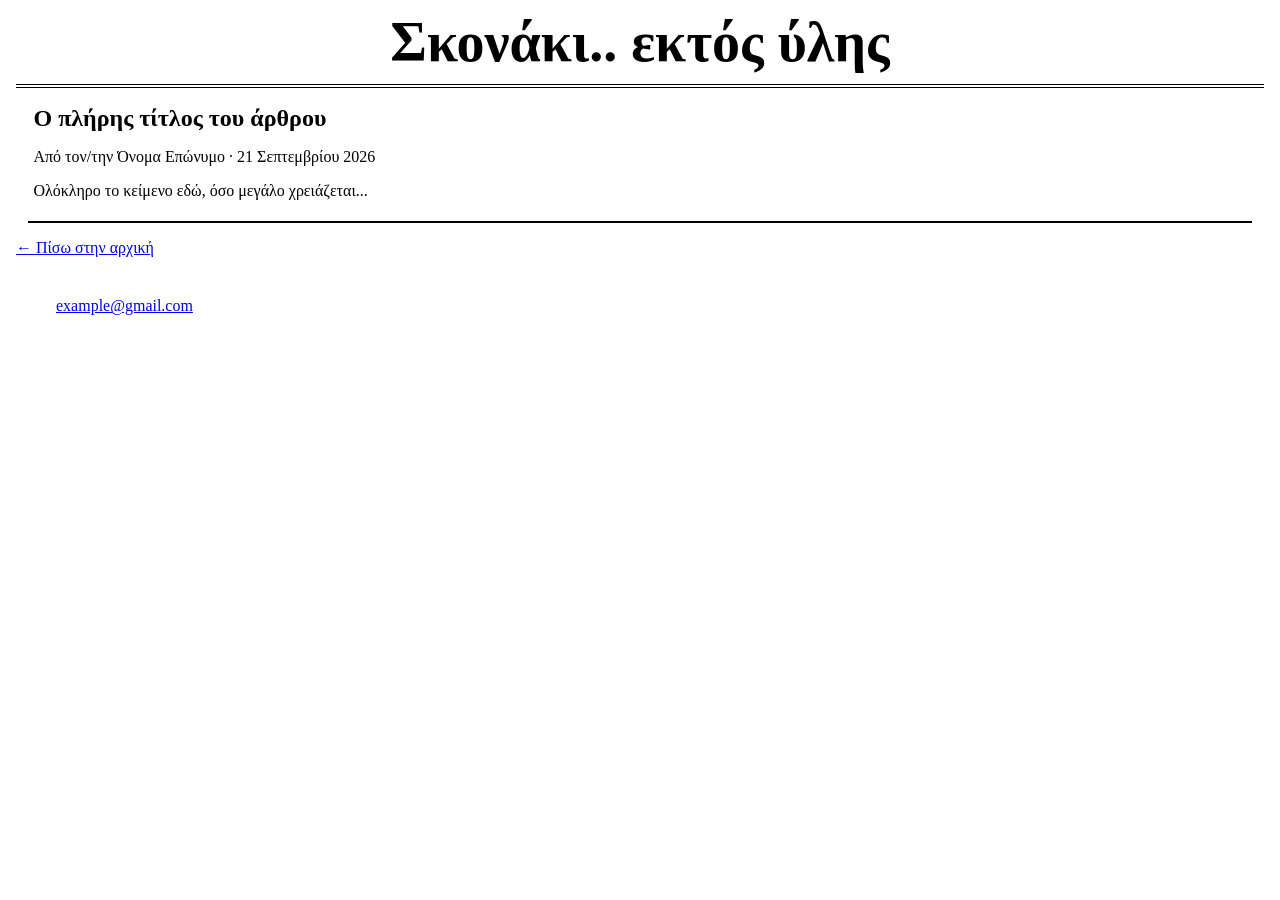
==== articles/apopseis/index.html @ 3af991cf "Add article pages and topic links This commit adds individual article pages under articles/ and upda" ====
<!DOCTYPE html>
<html lang="el">
<head>
	<meta charset="UTF-8">
	<meta name="viewport" content="width=device-width, initial-scale=1">
	<title>Τίτλος άρθρου - Σκονάκι.. εκτός ύλης</title>
	<link rel="stylesheet" href="..\..\style.css">
</head>
<body>
	<header>
		<h1><a href="..\..\index.html">Σκονάκι.. εκτός ύλης</a></h1>
	</header>

	<main>
		<article>
			<h2>Ο πλήρης τίτλος του άρθρου</h2>
			<p>Από τον/την Όνομα Επώνυμο · <time datetime="2026-09-21">21 Σεπτεμβρίου 2026</time></p>
			<p>Ολόκληρο το κείμενο εδώ, όσο μεγάλο χρειάζεται...</p>
		</article>
		<p><a href="..\..\index.html">← Πίσω στην αρχική</a></p>
	</main>

	<footer>
		<a href="mailto:example@gmail.com">example@gmail.com</a>
	</footer>
</body>
</html>
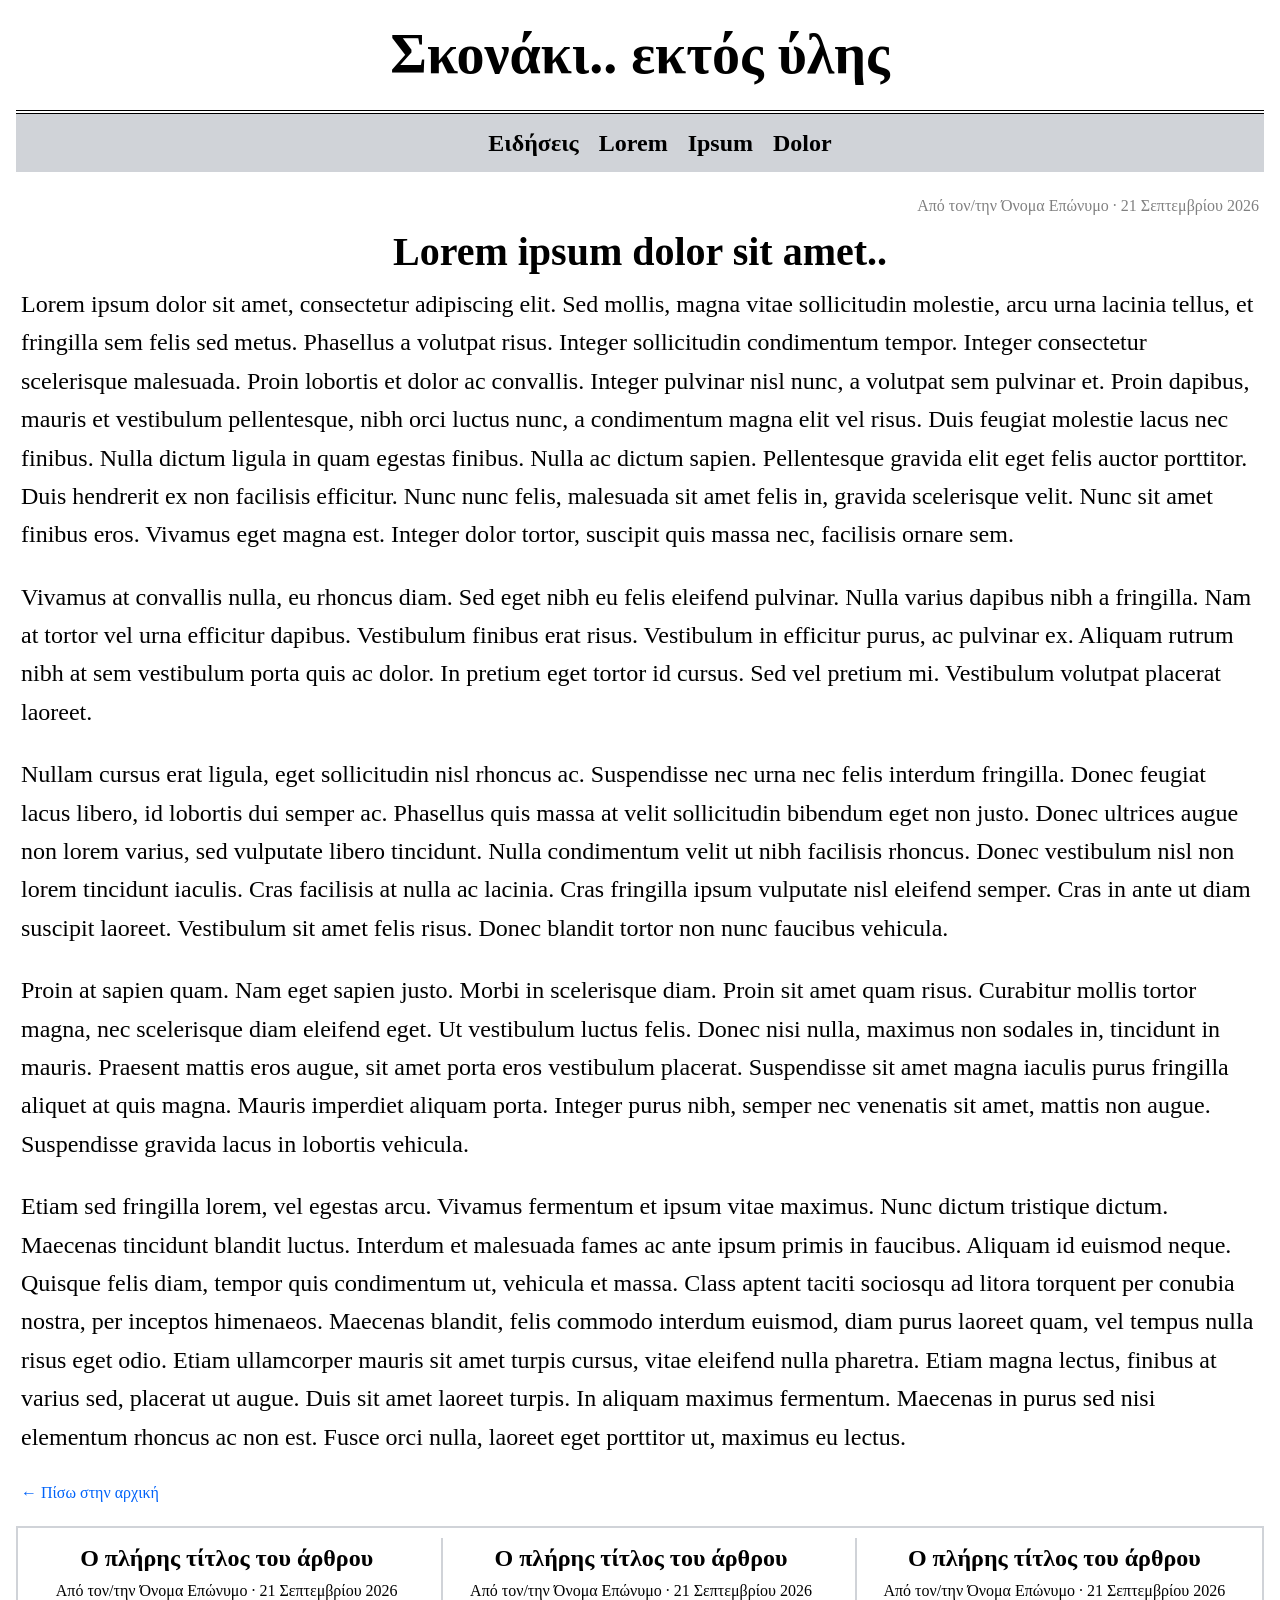
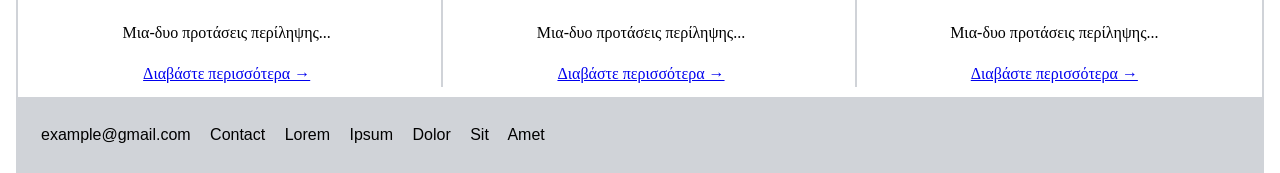
==== commit 9e102782: "Redesign newspaper layout and article pages This commit refreshes the homepage and article templates" ====
--- a/articles/apopseis/index.html
+++ b/articles/apopseis/index.html
@@ -3,25 +3,63 @@
 <head>
 	<meta charset="UTF-8">
 	<meta name="viewport" content="width=device-width, initial-scale=1">
-	<title>Τίτλος άρθρου - Σκονάκι.. εκτός ύλης</title>
-	<link rel="stylesheet" href="..\..\style.css">
+	<title>Γεννάδειος Σχολή - Εφημερίδα Λυκείου</title>
+	<link rel="stylesheet" href="../../style.css">
 </head>
 <body>
 	<header>
-		<h1><a href="..\..\index.html">Σκονάκι.. εκτός ύλης</a></h1>
+		<h1><a href="../../index.html">Σκονάκι.. εκτός ύλης</a></h1>
+<!--		<p class="tagline">Εδώ μπορείτε να βρείτε...</p> -->
 	</header>
-
-	<main>
-		<article>
-			<h2>Ο πλήρης τίτλος του άρθρου</h2>
-			<p>Από τον/την Όνομα Επώνυμο · <time datetime="2026-09-21">21 Σεπτεμβρίου 2026</time></p>
-			<p>Ολόκληρο το κείμενο εδώ, όσο μεγάλο χρειάζεται...</p>
+	<nav>
+		<ul>
+			<li><a href="../eidhseis/index.html">Ειδήσεις</a></li>
+			<li><a href="../apopseis/index.html">Lorem</a></li>
+			<li><a href="../athlitika/index.html">Ipsum</a></li>
+			<li><a href="../texnologia/index.html">Dolor</a></li>
+		</ul>
+			<!-- κι άλλοι σύνδεσμοι -->
+	</nav>
+	<main class="solo">
+		<article id="apopseis" class="lead">
+			<p class="info">Από τον/την Όνομα Επώνυμο · <time datetime="2026-09-21">21 Σεπτεμβρίου 2026</time></p>
+			<h2>Lorem ipsum dolor sit amet..</h2>
+			<div class="text">
+				<p>Lorem ipsum dolor sit amet, consectetur adipiscing elit. Sed mollis, magna vitae sollicitudin molestie, arcu urna lacinia tellus, et fringilla sem felis sed metus. Phasellus a volutpat risus. Integer sollicitudin condimentum tempor. Integer consectetur scelerisque malesuada. Proin lobortis et dolor ac convallis. Integer pulvinar nisl nunc, a volutpat sem pulvinar et. Proin dapibus, mauris et vestibulum pellentesque, nibh orci luctus nunc, a condimentum magna elit vel risus. Duis feugiat molestie lacus nec finibus. Nulla dictum ligula in quam egestas finibus. Nulla ac dictum sapien. Pellentesque gravida elit eget felis auctor porttitor. Duis hendrerit ex non facilisis efficitur. Nunc nunc felis, malesuada sit amet felis in, gravida scelerisque velit. Nunc sit amet finibus eros. Vivamus eget magna est. Integer dolor tortor, suscipit quis massa nec, facilisis ornare sem.</p>
+				<p>Vivamus at convallis nulla, eu rhoncus diam. Sed eget nibh eu felis eleifend pulvinar. Nulla varius dapibus nibh a fringilla. Nam at tortor vel urna efficitur dapibus. Vestibulum finibus erat risus. Vestibulum in efficitur purus, ac pulvinar ex. Aliquam rutrum nibh at sem vestibulum porta quis ac dolor. In pretium eget tortor id cursus. Sed vel pretium mi. Vestibulum volutpat placerat laoreet.</p>
+				<p>Nullam cursus erat ligula, eget sollicitudin nisl rhoncus ac. Suspendisse nec urna nec felis interdum fringilla. Donec feugiat lacus libero, id lobortis dui semper ac. Phasellus quis massa at velit sollicitudin bibendum eget non justo. Donec ultrices augue non lorem varius, sed vulputate libero tincidunt. Nulla condimentum velit ut nibh facilisis rhoncus. Donec vestibulum nisl non lorem tincidunt iaculis. Cras facilisis at nulla ac lacinia. Cras fringilla ipsum vulputate nisl eleifend semper. Cras in ante ut diam suscipit laoreet. Vestibulum sit amet felis risus. Donec blandit tortor non nunc faucibus vehicula.</p>
+				<p>Proin at sapien quam. Nam eget sapien justo. Morbi in scelerisque diam. Proin sit amet quam risus. Curabitur mollis tortor magna, nec scelerisque diam eleifend eget. Ut vestibulum luctus felis. Donec nisi nulla, maximus non sodales in, tincidunt in mauris. Praesent mattis eros augue, sit amet porta eros vestibulum placerat. Suspendisse sit amet magna iaculis purus fringilla aliquet at quis magna. Mauris imperdiet aliquam porta. Integer purus nibh, semper nec venenatis sit amet, mattis non augue. Suspendisse gravida lacus in lobortis vehicula.</p>
+				<p>Etiam sed fringilla lorem, vel egestas arcu. Vivamus fermentum et ipsum vitae maximus. Nunc dictum tristique dictum. Maecenas tincidunt blandit luctus. Interdum et malesuada fames ac ante ipsum primis in faucibus. Aliquam id euismod neque. Quisque felis diam, tempor quis condimentum ut, vehicula et massa. Class aptent taciti sociosqu ad litora torquent per conubia nostra, per inceptos himenaeos. Maecenas blandit, felis commodo interdum euismod, diam purus laoreet quam, vel tempus nulla risus eget odio. Etiam ullamcorper mauris sit amet turpis cursus, vitae eleifend nulla pharetra. Etiam magna lectus, finibus at varius sed, placerat ut augue. Duis sit amet laoreet turpis. In aliquam maximus fermentum. Maecenas in purus sed nisi elementum rhoncus ac non est. Fusce orci nulla, laoreet eget porttitor ut, maximus eu lectus.</p>
+			</div>
+		<p><a href="../../index.html" class="back">← Πίσω στην αρχική</a></h2>
 		</article>
-		<p><a href="..\..\index.html">← Πίσω στην αρχική</a></p>
+		<div class="sologrid">
+			<article id="athlitika">
+				<h2><a href="../athlitika/index.html">Ο πλήρης τίτλος του άρθρου</a></h2>
+				<p>Από τον/την Όνομα Επώνυμο · <time datetime="2026-09-21">21 Σεπτεμβρίου 2026</time></p>
+				<p>Μια-δυο προτάσεις περίληψης...</p>
+				<a href="../athlitika/index.html" class="read-more">Διαβάστε περισσότερα →</a>
+			</article>
+			<article id="texnologia">
+				<h2><a href="../texnologia/index.html">Ο πλήρης τίτλος του άρθρου</a></h2>
+				<p>Από τον/την Όνομα Επώνυμο · <time datetime="2026-09-21">21 Σεπτεμβρίου 2026</time></p>
+				<p>Μια-δυο προτάσεις περίληψης...</p>
+				<a href="../texnologia/index.html" class="read-more">Διαβάστε περισσότερα →</a>
+			</article>
+			<article id="apopseis">
+				<h2><a href="../apopseis/index.html">Ο πλήρης τίτλος του άρθρου</a></h2>
+				<p>Από τον/την Όνομα Επώνυμο · <time datetime="2026-09-21">21 Σεπτεμβρίου 2026</time></p>
+				<p>Μια-δυο προτάσεις περίληψης...</p>
+				<a href="../apopseis/index.html" class="read-more">Διαβάστε περισσότερα →</a>
+			</article>
+			<!-- κι άλλα άρθρα -->
+		</div>
 	</main>
-
-	<footer>
-		<a href="mailto:example@gmail.com">example@gmail.com</a>
-	</footer>
+	<div class="footer">
+		<footer>
+			<a href="mailto:example@gmail.com">example@gmail.com</a> Contact Lorem Ipsum Dolor Sit Amet
+			<!-- επικοινωνία -->
+		</footer>
+	</div>
 </body>
 </html>
--- a/style.css
+++ b/style.css
@@ -0,0 +1,185 @@
+/* =========================================================
+   BASE / GLOBAL
+   ========================================================= */
+
+body {
+    max-width: auto;
+    margin: 0 auto;
+    padding: 0 1rem;
+    min-height: 100vh;
+    display: flex;
+    flex-direction: column;
+    font-family: -apple-system, BlinkMacSystemFont, "Times New Roman", Calibri, sans-serif;
+    line-height: 1.6; /* more space between lines of text = easier to read */
+}
+
+h1 {
+    font-size: 3.5rem;
+}
+
+
+/* =========================================================
+   PAGE LAYOUT (main content area + sidebar grid)
+   ========================================================= */
+
+.main {
+    display: grid;
+    grid-template-columns: 4fr 1fr; /* main content column + sidebar column */
+    gap: 1.5rem;
+    align-items: start;
+}
+
+.sologrid {
+    display: grid;
+    grid-auto-flow: column;
+    grid-auto-columns: 1fr;
+    border-left: 2px solid #d0d3d8;
+    border-right: 2px solid #d0d3d8;
+    border-top: 2px solid #d0d3d8;
+    padding: 10px;
+    gap: 1rem;
+}
+
+.sologrid article {
+    padding: 0 1rem;
+    text-align: center;
+}
+
+.sologrid article:not(:first-child) {
+    border-left: 2px solid #d0d3d8;
+}
+
+/* Card grid used for article listings (e.g. homepage feed) */
+.grid {
+    display: grid;
+    grid-template-columns: repeat(auto-fit, minmax(200px, 1fr));
+    border-left: 2px solid #d0d3d8;
+    border-right: 2px solid #d0d3d8;
+}
+
+/* =========================================================
+   HEADER
+   ========================================================= */
+
+header {
+    text-align: center;
+    border-bottom: 4px double black;
+}
+
+header h1 {
+    margin: 10px;
+}
+
+header a {
+    text-decoration: none;
+    color: black;
+}
+
+.tagline {
+    font-size: 1.2rem;
+    font-weight: normal;
+}
+
+
+/* =========================================================
+   NAVIGATION
+   ========================================================= */
+
+nav ul {
+    display: flex;
+    justify-content: center;
+    list-style: none;
+    margin: 0;
+    background: #d0d3d8;
+}
+
+nav ul li {
+    padding: 10px;
+    text-align: center;
+}
+
+nav ul li:hover {
+    background: #b2b4b7;
+}
+
+nav a {
+    text-decoration: none;
+    color: black;
+    font-weight: bold;
+    font-size: 1.5rem;
+}
+
+
+/* =========================================================
+   ARTICLES
+   ========================================================= */
+
+article {
+    padding: 5px;
+}
+
+.back {
+    text-decoration: none;
+    color: #0063f9;
+}
+
+article h2 {
+    line-height: 0px;
+    text-align: center;
+}
+
+article h2 a {
+    text-decoration: none;
+    color: black;
+}
+
+article h2 a:hover {
+    text-decoration: underline solid;
+}
+
+/* Article cards inside the .grid layout */
+.grid article {
+    background: white;
+    border-bottom: 2px solid #d0d3d8;
+    padding: 1rem;
+}
+
+/* "Lead" / featured article styling (larger heading + intro text) */
+.lead h2 {
+    font-size: 2.5rem;
+}
+
+.info {
+    font-size: 1rem;
+    text-align: right;
+    color: grey
+}
+
+.info2 {
+    font-size: 0.9rem;
+    text-align: center;
+    color: grey
+}
+
+.text {
+    font-size: 1.5rem;
+}
+
+
+
+/* =========================================================
+   FOOTER
+   ========================================================= */
+
+.footer {
+    margin-top: auto; /* pushes footer to bottom when content is short (flex column on body) */
+    padding: 25px;
+    background: #d0d3d8;
+    word-spacing: 15px;
+    font-family: -apple-system, BlinkMacSystemFont, "Segoe UI", Consolas, sans-serif;
+}
+
+.footer a {
+    text-decoration: none;
+    color: black;
+}
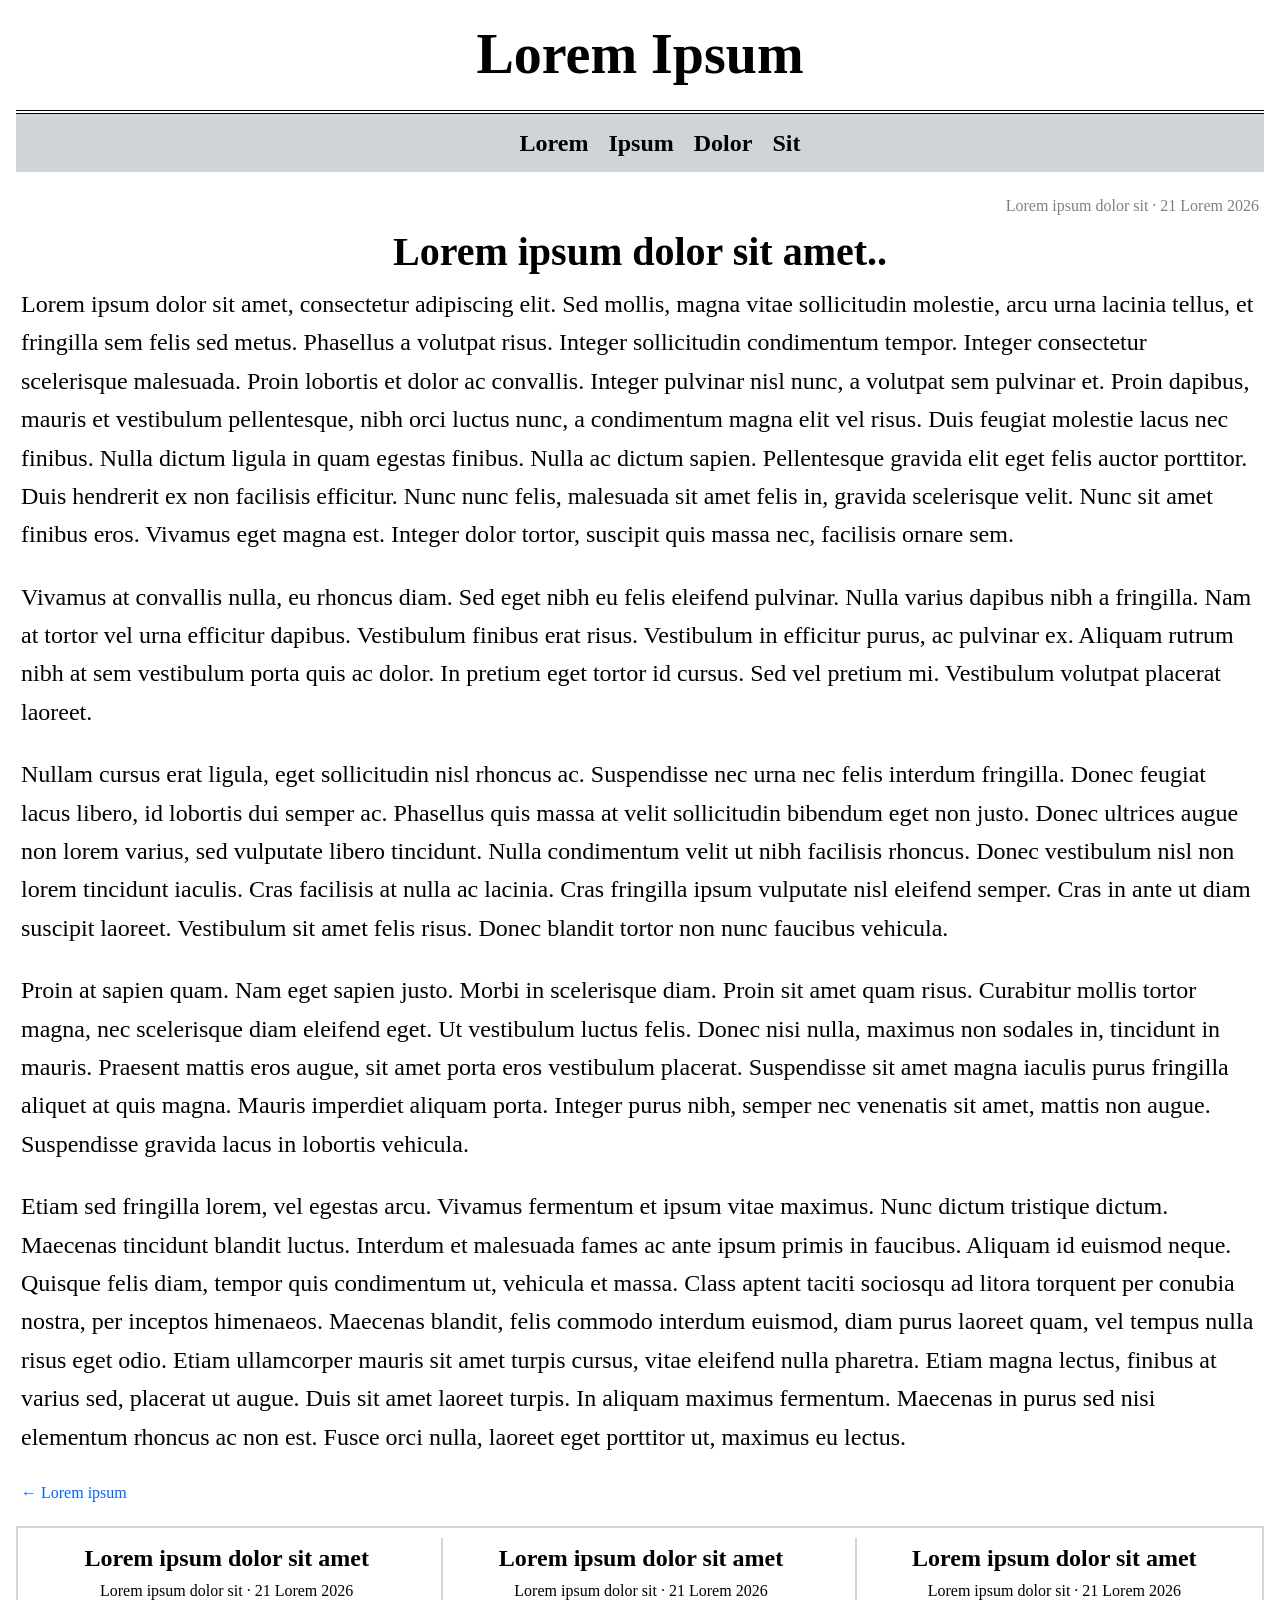
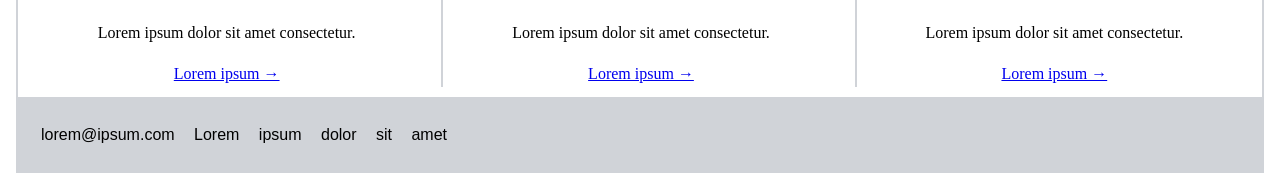
==== commit bcc1c2d5: "Replace Greek content with Lorem Ipsum Replace Greek copy with Lorem Ipsum placeholders sitewide. Up" ====
--- a/articles/apopseis/index.html
+++ b/articles/apopseis/index.html
@@ -3,26 +3,26 @@
 <head>
 	<meta charset="UTF-8">
 	<meta name="viewport" content="width=device-width, initial-scale=1">
-	<title>Γεννάδειος Σχολή - Εφημερίδα Λυκείου</title>
+	<title>Lorem Ipsum Dolor Sit Amet</title>
 	<link rel="stylesheet" href="../../style.css">
 </head>
 <body>
 	<header>
-		<h1><a href="../../index.html">Σκονάκι.. εκτός ύλης</a></h1>
+		<h1><a href="../../index.html">Lorem Ipsum</a></h1>
 <!--		<p class="tagline">Εδώ μπορείτε να βρείτε...</p> -->
 	</header>
 	<nav>
 		<ul>
-			<li><a href="../eidhseis/index.html">Ειδήσεις</a></li>
-			<li><a href="../apopseis/index.html">Lorem</a></li>
-			<li><a href="../athlitika/index.html">Ipsum</a></li>
-			<li><a href="../texnologia/index.html">Dolor</a></li>
+			<li><a href="../eidhseis/index.html">Lorem</a></li>
+			<li><a href="../apopseis/index.html">Ipsum</a></li>
+			<li><a href="../athlitika/index.html">Dolor</a></li>
+			<li><a href="../texnologia/index.html">Sit</a></li>
 		</ul>
 			<!-- κι άλλοι σύνδεσμοι -->
 	</nav>
 	<main class="solo">
 		<article id="apopseis" class="lead">
-			<p class="info">Από τον/την Όνομα Επώνυμο · <time datetime="2026-09-21">21 Σεπτεμβρίου 2026</time></p>
+			<p class="info">Lorem ipsum dolor sit · <time datetime="2026-09-21">21 Lorem 2026</time></p>
 			<h2>Lorem ipsum dolor sit amet..</h2>
 			<div class="text">
 				<p>Lorem ipsum dolor sit amet, consectetur adipiscing elit. Sed mollis, magna vitae sollicitudin molestie, arcu urna lacinia tellus, et fringilla sem felis sed metus. Phasellus a volutpat risus. Integer sollicitudin condimentum tempor. Integer consectetur scelerisque malesuada. Proin lobortis et dolor ac convallis. Integer pulvinar nisl nunc, a volutpat sem pulvinar et. Proin dapibus, mauris et vestibulum pellentesque, nibh orci luctus nunc, a condimentum magna elit vel risus. Duis feugiat molestie lacus nec finibus. Nulla dictum ligula in quam egestas finibus. Nulla ac dictum sapien. Pellentesque gravida elit eget felis auctor porttitor. Duis hendrerit ex non facilisis efficitur. Nunc nunc felis, malesuada sit amet felis in, gravida scelerisque velit. Nunc sit amet finibus eros. Vivamus eget magna est. Integer dolor tortor, suscipit quis massa nec, facilisis ornare sem.</p>
@@ -31,33 +31,33 @@
 				<p>Proin at sapien quam. Nam eget sapien justo. Morbi in scelerisque diam. Proin sit amet quam risus. Curabitur mollis tortor magna, nec scelerisque diam eleifend eget. Ut vestibulum luctus felis. Donec nisi nulla, maximus non sodales in, tincidunt in mauris. Praesent mattis eros augue, sit amet porta eros vestibulum placerat. Suspendisse sit amet magna iaculis purus fringilla aliquet at quis magna. Mauris imperdiet aliquam porta. Integer purus nibh, semper nec venenatis sit amet, mattis non augue. Suspendisse gravida lacus in lobortis vehicula.</p>
 				<p>Etiam sed fringilla lorem, vel egestas arcu. Vivamus fermentum et ipsum vitae maximus. Nunc dictum tristique dictum. Maecenas tincidunt blandit luctus. Interdum et malesuada fames ac ante ipsum primis in faucibus. Aliquam id euismod neque. Quisque felis diam, tempor quis condimentum ut, vehicula et massa. Class aptent taciti sociosqu ad litora torquent per conubia nostra, per inceptos himenaeos. Maecenas blandit, felis commodo interdum euismod, diam purus laoreet quam, vel tempus nulla risus eget odio. Etiam ullamcorper mauris sit amet turpis cursus, vitae eleifend nulla pharetra. Etiam magna lectus, finibus at varius sed, placerat ut augue. Duis sit amet laoreet turpis. In aliquam maximus fermentum. Maecenas in purus sed nisi elementum rhoncus ac non est. Fusce orci nulla, laoreet eget porttitor ut, maximus eu lectus.</p>
 			</div>
-		<p><a href="../../index.html" class="back">← Πίσω στην αρχική</a></h2>
+		<p><a href="../../index.html" class="back">← Lorem ipsum</a></h2>
 		</article>
 		<div class="sologrid">
 			<article id="athlitika">
-				<h2><a href="../athlitika/index.html">Ο πλήρης τίτλος του άρθρου</a></h2>
-				<p>Από τον/την Όνομα Επώνυμο · <time datetime="2026-09-21">21 Σεπτεμβρίου 2026</time></p>
-				<p>Μια-δυο προτάσεις περίληψης...</p>
-				<a href="../athlitika/index.html" class="read-more">Διαβάστε περισσότερα →</a>
+				<h2><a href="../athlitika/index.html">Lorem ipsum dolor sit amet</a></h2>
+				<p>Lorem ipsum dolor sit · <time datetime="2026-09-21">21 Lorem 2026</time></p>
+				<p>Lorem ipsum dolor sit amet consectetur.</p>
+				<a href="../athlitika/index.html" class="read-more">Lorem ipsum →</a>
 			</article>
 			<article id="texnologia">
-				<h2><a href="../texnologia/index.html">Ο πλήρης τίτλος του άρθρου</a></h2>
-				<p>Από τον/την Όνομα Επώνυμο · <time datetime="2026-09-21">21 Σεπτεμβρίου 2026</time></p>
-				<p>Μια-δυο προτάσεις περίληψης...</p>
-				<a href="../texnologia/index.html" class="read-more">Διαβάστε περισσότερα →</a>
+				<h2><a href="../texnologia/index.html">Lorem ipsum dolor sit amet</a></h2>
+				<p>Lorem ipsum dolor sit · <time datetime="2026-09-21">21 Lorem 2026</time></p>
+				<p>Lorem ipsum dolor sit amet consectetur.</p>
+				<a href="../texnologia/index.html" class="read-more">Lorem ipsum →</a>
 			</article>
 			<article id="apopseis">
-				<h2><a href="../apopseis/index.html">Ο πλήρης τίτλος του άρθρου</a></h2>
-				<p>Από τον/την Όνομα Επώνυμο · <time datetime="2026-09-21">21 Σεπτεμβρίου 2026</time></p>
-				<p>Μια-δυο προτάσεις περίληψης...</p>
-				<a href="../apopseis/index.html" class="read-more">Διαβάστε περισσότερα →</a>
+				<h2><a href="../apopseis/index.html">Lorem ipsum dolor sit amet</a></h2>
+				<p>Lorem ipsum dolor sit · <time datetime="2026-09-21">21 Lorem 2026</time></p>
+				<p>Lorem ipsum dolor sit amet consectetur.</p>
+				<a href="../apopseis/index.html" class="read-more">Lorem ipsum →</a>
 			</article>
 			<!-- κι άλλα άρθρα -->
 		</div>
 	</main>
 	<div class="footer">
 		<footer>
-			<a href="mailto:example@gmail.com">example@gmail.com</a> Contact Lorem Ipsum Dolor Sit Amet
+			<a href="mailto:lorem@ipsum.com">lorem@ipsum.com</a> Lorem ipsum dolor sit amet
 			<!-- επικοινωνία -->
 		</footer>
 	</div>
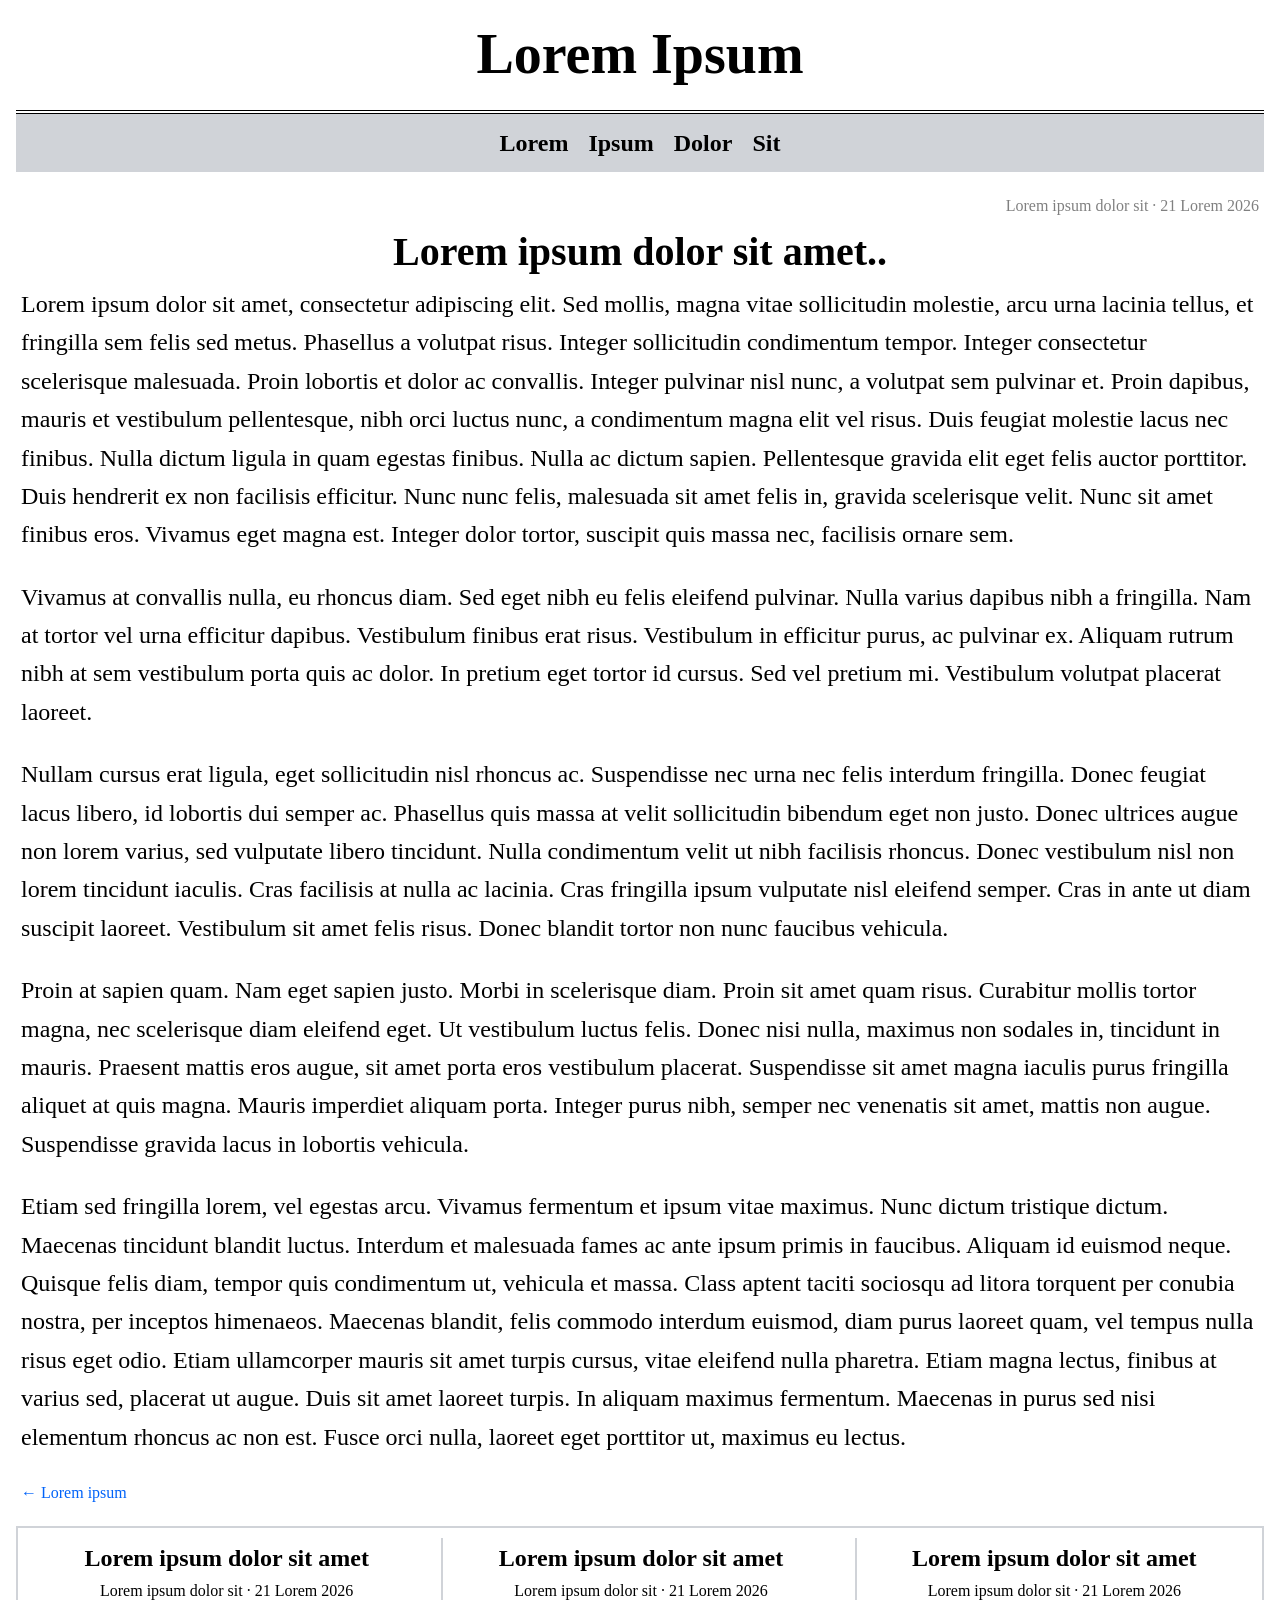
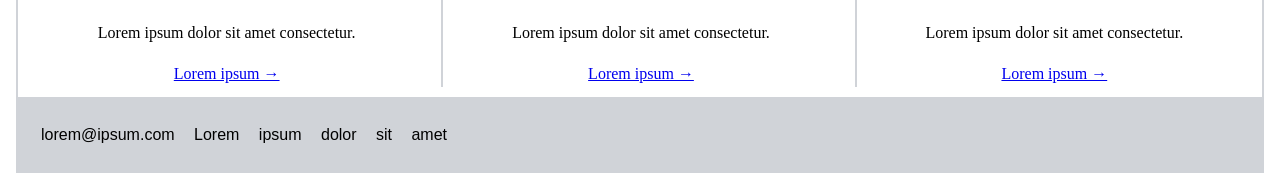
==== commit 6515de65: "Simplify navigation markup and styling Flattened the navigation menus across the homepage and articl" ====
--- a/articles/apopseis/index.html
+++ b/articles/apopseis/index.html
@@ -12,12 +12,10 @@
 <!--		<p class="tagline">Εδώ μπορείτε να βρείτε...</p> -->
 	</header>
 	<nav>
-		<ul>
-			<li><a href="../eidhseis/index.html">Lorem</a></li>
-			<li><a href="../apopseis/index.html">Ipsum</a></li>
-			<li><a href="../athlitika/index.html">Dolor</a></li>
-			<li><a href="../texnologia/index.html">Sit</a></li>
-		</ul>
+		<a href="../eidhseis/index.html">Lorem</a>
+		<a href="../apopseis/index.html">Ipsum</a>
+		<a href="../athlitika/index.html">Dolor</a>
+		<a href="../texnologia/index.html">Sit</a>
 			<!-- κι άλλοι σύνδεσμοι -->
 	</nav>
 	<main class="solo">
--- a/style.css
+++ b/style.css
@@ -85,20 +85,15 @@
    NAVIGATION
    ========================================================= */
 
-nav ul {
+nav {
     display: flex;
     justify-content: center;
-    list-style: none;
     margin: 0;
     background: #d0d3d8;
-}
-
-nav ul li {
-    padding: 10px;
     text-align: center;
 }
 
-nav ul li:hover {
+nav a:hover {
     background: #b2b4b7;
 }
 
@@ -107,6 +102,7 @@
     color: black;
     font-weight: bold;
     font-size: 1.5rem;
+    padding: 10px
 }
 
 
